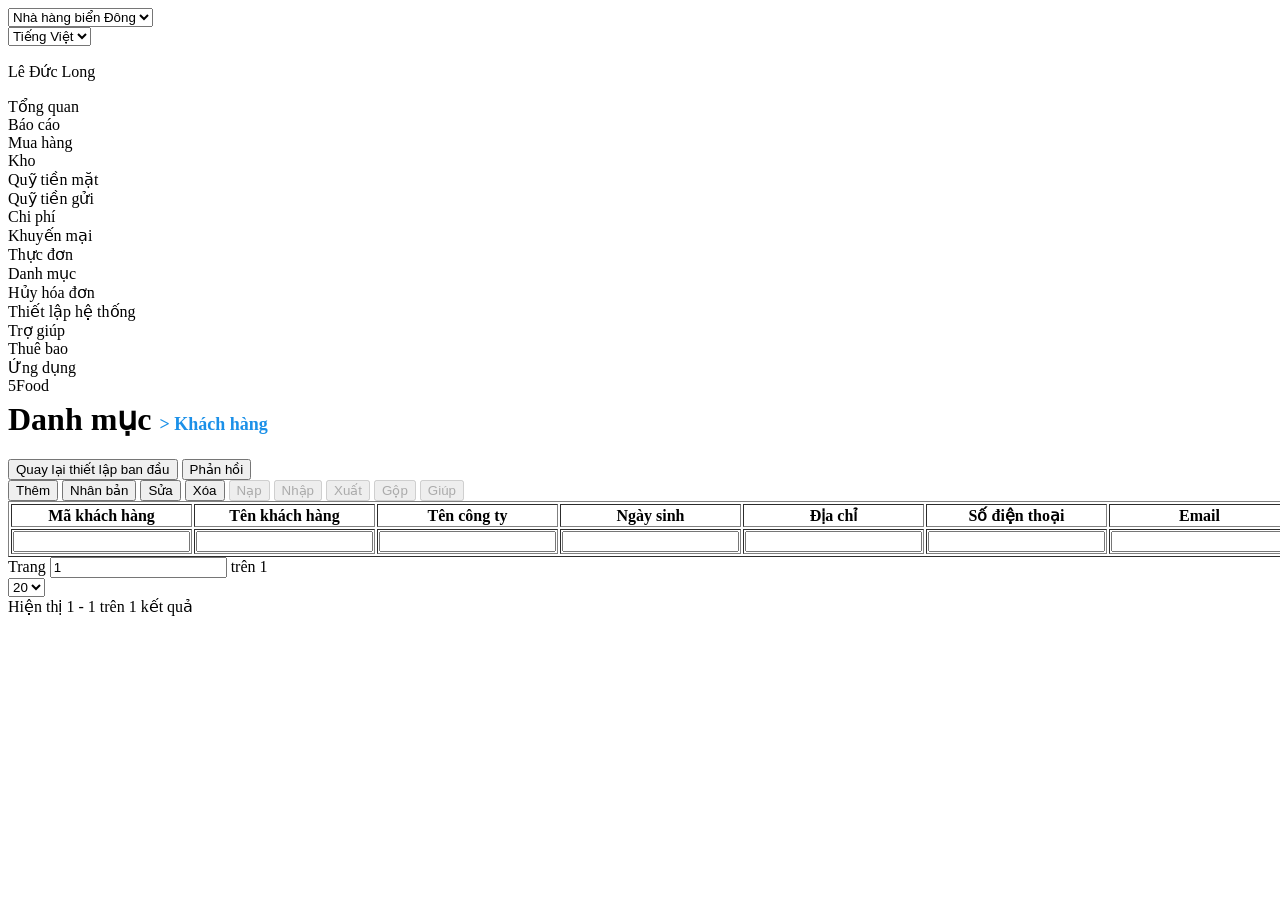
==== MISA.CukCuk08/wwwroot/page/category/customer.html @ 1d69085d "First commit" ====
﻿<!DOCTYPE html>
<html>
<head>
    <meta charset="utf-8" />
    <title>Danh mục khách hàng</title>
    <link href="/css/common/main.css" rel="stylesheet" />
    <link href="/css/common/container.css" rel="stylesheet" />
    <link href="/css/common/header.css" rel="stylesheet" />
    <link href="/css/common/menu.css" rel="stylesheet" />
    <link href="/css/common/grid.css" rel="stylesheet" />
    <link href="/css/common/toolbar.css" rel="stylesheet" />
    <link href="/css/common/button.css" rel="stylesheet" />
    <link href="/css/common/dialog.css" rel="stylesheet" />
    <link href="/css/common/paging.css" rel="stylesheet" />
    <link rel="icon" type="image/png" href="/content/favicon/favicon.ico" />
</head>
<body>
    <!--Header-->
    <div class="header">
        <div class="header-left">
            <div class="header-logo">
                <div class="icon-left-header"></div>
                <div class="logo"></div>
            </div>
            <div class="select-restaurant">
                <select>
                    <option>Nhà hàng biển Đông</option>
                    <option>Nhà hàng biển Tây</option>
                </select>
            </div>
        </div>
        <div class="header-right">
            <div class="select-language">
                <select>
                    <option>Tiếng Việt</option>
                    <option>Tiếng Anh</option>
                </select>
            </div>
            <div class="noti-icon"></div>
            <div class="question-icon"></div>
            <div class="messenger-icon"></div>
            <div class="account">
                <div class="account-icon"></div>
                <div class="account-name">
                    <p>Lê Đức Long</p>
                </div>
                <div class="account-icon-dropdown"></div>
            </div>
        </div>
    </div>
    <!--Container-->
    <div class="container">
        <div class="menu bg-primary">
            <div class="menu-item">
                <div class="menu-item-icon icon-home"></div>
                <div class="menu-item-text">Tổng quan</div>
            </div>
            <div class="menu-item">
                <div class="menu-item-icon icon-report"></div>
                <div class="menu-item-text">Báo cáo</div>
            </div>
            <div class="menu-item">
                <div class="menu-item-icon icon-buy"></div>
                <div class="menu-item-text">Mua hàng</div>
            </div>
            <div class="menu-item">
                <div class="menu-item-icon icon-store"></div>
                <div class="menu-item-text">Kho</div>
            </div>
            <div class="menu-item">
                <div class="menu-item-icon icon-money"></div>
                <div class="menu-item-text">Quỹ tiền mặt</div>
            </div>
            <div class="menu-item">
                <div class="menu-item-icon icon-saving"></div>
                <div class="menu-item-text">Quỹ tiền gửi</div>
            </div>
            <div class="menu-item">
                <div class="menu-item-icon icon-fee"></div>
                <div class="menu-item-text">Chi phí</div>
            </div>
            <div class="menu-item">
                <div class="menu-item-icon icon-discount"></div>
                <div class="menu-item-text">Khuyến mại</div>
            </div>
            <div class="menu-item">
                <div class="menu-item-icon icon-menu"></div>
                <div class="menu-item-text">Thực đơn</div>
            </div>
            <div class="menu-item">
                <div class="menu-item-icon icon-directory"></div>
                <div class="menu-item-text">Danh mục</div>
            </div>
            <div class="menu-item">
                <div class="menu-item-icon icon-cancel"></div>
                <div class="menu-item-text">Hủy hóa đơn</div>
            </div>
            <div class="menu-item">
                <div class="menu-item-icon icon-setting"></div>
                <div class="menu-item-text">Thiết lập hệ thống</div>
            </div>
            <div class="menu-item">
                <div class="menu-item-icon icon-help"></div>
                <div class="menu-item-text">Trợ giúp</div>
            </div>
            <div class="menu-item">
                <div class="menu-item-icon icon-subscription"></div>
                <div class="menu-item-text">Thuê bao</div>
            </div>
            <div class="menu-item">
                <div class="menu-item-icon icon-apps"></div>
                <div class="menu-item-text">Ứng dụng</div>
            </div>
            <div class="menu-item">
                <div class="menu-item-icon icon-5Food"></div>
                <div class="menu-item-text">5Food</div>
            </div>

        </div>
        <!--Content-->
        <div class="content">
            <div class="content-header">
                <h1 style="margin-top: 5px">Danh mục <span style="color: #1b90e8; font-size:18px;">> Khách hàng</span></h1>
                <button class="btn btnBackToDefault">Quay lại thiết lập ban đầu</button>
                <button class="btn btnResponse">Phản hồi</button>
            </div>
            <div class="content-body">
                <!--Toolbar-->
                <div class="toolbar">
                    <button id="btnAdd">
                        <div class="btn-icon btn-icon-add"></div>
                        <dic class="btn-text">Thêm</dic>
                    </button>
                    <button id="btnDuplicate">
                        <div class="btn-icon btn-icon-duplicate"></div>
                        <dic class="btn-text">Nhân bản</dic>
                    </button>
                    <button id="btnEdit">
                        <div class="btn-icon btn-icon-edit"></div>
                        <dic class="btn-text">Sửa</dic>
                    </button>
                    <button id="btnDelete">
                        <div class="btn-icon btn-icon-delete"></div>
                        <dic class="btn-text">Xóa</dic>
                    </button>
                    <button id="btnRefresh" disabled>
                        <div class="btn-icon btn-icon-refresh"></div>
                        <dic class="btn-text">Nạp</dic>
                    </button>
                    <button id="btnImport" disabled>
                        <div class="btn-icon btn-icon-import"></div>
                        <dic class="btn-text">Nhập</dic>
                    </button>
                    <button id="btnExport" disabled>
                        <div class="btn-icon btn-icon-export"></div>
                        <dic class="btn-text">Xuất</dic>
                    </button>
                    <button id="btnGroupCustomer" disabled>
                        <div class="btn-icon btn-icon-group-customer"></div>
                        <dic class="btn-text">Gộp</dic>
                    </button>
                    <button id="btnHelpText" disabled>
                        <div class="btn-icon btn-icon-help"></div>
                        <dic class="btn-text">Giúp</dic>
                    </button>
                </div>
                <!--Grid-->
                <div class="grid">
                    <table id="tbListCustomer" width="100%" border="1">
                        <thead>
                            <tr>
                                <th>Mã khách hàng</th>
                                <th>Tên khách hàng</th>
                                <th>Tên công ty</th>
                                <th>Ngày sinh</th>
                                <th>Địa chỉ</th>
                                <th>Số điện thoại</th>
                                <th>Email</th>
                                <th>Là thành viên 5 Food</th>
                            </tr>
                            <tr>
                                <th><input class="search-input" type="text" /></th>
                                <th><input class="search-input" type="text" /></th>
                                <th><input class="search-input" type="text" /></th>
                                <th><input class="search-input" type="text" /></th>
                                <th><input class="search-input" type="text" /></th>
                                <th><input class="search-input" type="text" /></th>
                                <th><input class="search-input" type="text" /></th>
                                <th><input class="search-input" type="text" /></th>
                            </tr>
                        </thead>
                        <tbody>
                        </tbody>
                    </table>
                </div>
            </div>
            <!--điều hướng cuối table-->
            <div class="grid-footer">
                <div class="change-page">
                    <!--chuyển về trang đầu tiên-->
                    <div id="first-page" class="btn btnFirstPage"></div>

                    <!--chuyển về trang trước-->
                    <div id="pre-page" class="btn btnPrePage"></div>

                    <div class="btn-break"></div>

                    <!--thông tin trang đang xem-->
                    <div class="info-page">
                        <span>Trang </span>
                        <input id="page-number" type="number" name="number-of-page" value="1" min="1" />
                        <span>trên <span class="total-page">1</span></span> 
                        
                    </div>

                    <div class="btn-break"></div>

                    <!--chuyển đến trang tiếp theo-->
                    <div id="next-page" class="btn btn btnNextPage"></div>

                    <!--chuyển về trang cuối-->
                    <div id="end-page" class="btn btn btnEndPage"></div>

                    <div class="btn-break"></div>

                    <!--load lại trang-->
                    <div class="btn btnReload"></div>

                    <div class="btn-break"></div>

                    <!--lựa chọn số lượng bản ghi hiện thị trên một trang-->
                    <div class="select-number-row">
                        <select id="select-num-row">
                            <option value="20">20</option>
                            <option value="30">30</option>
                            <option value="40">40</option>
                        </select>
                    </div>
                </div>

                <!--thông tin vị trí các bản ghi hiện thị trên trang-->
                <div class="info-page-number">
                    Hiện thị <span class="start-row">1</span> - <span class="end-row">1</span> trên <span class="total-row">1</span> kết quả
                </div>
            </div>
        </div>
    </div>

    <!--Form thông tin chi tiết-->
    <div id="frmDialogDetail" class="form-dialog" style="display:none">
        <div class="dialog-modal"></div>
        <div class="dialog">
            <div class="dialog-titlebar">
                <div class="title">Khách hàng</div>
                <div id="btnCloseHeader" class="btn-close"></div>
            </div>
            <div class="dialog-body">
                <div class="row row-customer-code">
                    <label>Mã khách hàng <span style="color:red;">(*)</span></label>
                    <input required class="small-input two-in-a-line-input" id="txtCustomerCode" type="text" />
                    <label>Tên khách hàng <span style="color:red;">(*)</span></label>
                    <input required class="small-input" id="txtCustomerName" type="text" />
                </div>
                <div class="row row-member-code">
                    <label>Mã Thẻ Thành Viên</label>
                    <input class="small-input" id="txtMemberCode" type="text" />
                    <label style="margin-left: 15px; margin-right: 4px;">Avatar khách hàng</label>
                    <input class="small-input" id="fileImg" type="file" />
                </div>
                <div class="row">
                    <label>Nhóm khách hàng</label>
                    <input class="small-input" id="txtGroupCustomer" type="text" />
                </div>
                <div class="row">
                    <label>Số điện thoại <span style="color:red;">(*)</span></label>
                    <input required class="small-input" id="txtPhoneNumber" type="text" />
                </div>
                <div class="row">
                    <label>Ngày sinh</label>
                    <input class="small-input two-in-a-line-input" id="dtBirthday" type="date" />
                </div>
                <div class="row">
                    <label>Tên công ty</label>
                    <input class="small-input" id="txtCompanyName" type="text" />
                </div>
                <div class="row">
                    <label>Mã số thuế</label>
                    <input class="small-input two-in-a-line-input" id="txtDebitNumber" type="text" />
                </div>
                <div class="row">
                    <label>Email</label>
                    <input class="small-input" id="txtEmail" type="text" />
                    <label style="margin-right: 155px; margin-left: 15px">Là thành viên 5 Food</label>
                    <input id="ckIs5FoodMember" type="checkbox" />
                </div>
                <div class="row">
                    <label>Địa chỉ</label>
                    <input class="large-input" id="txtAddress" type="text" />
                </div>
                <div class="row">
                    <label>Ghi chú</label>
                    <input class="large-input" id="txtNote" type="text" />
                </div>
                <div class="avatar-picture">
                    <img class="ava-img" src="/content/images/Gau.gif" alt="Avatar picture" />
                </div>
            </div>
            <div class="dialog-footer">
                <div class="footer-right">
                    <button class="btn" id="btnSave">Cất</button>
                    <button class="btn" id="btnSaveAdd">Cất & Thêm</button>
                    <button class="btn" id="btnClose">Đóng</button>
                </div>
                <div class="footer-left">
                    <button class="btn" id="btnHelp">Giúp</button>
                </div>
            </div>
        </div>
    </div>
    <script src="/js/lib/jquery-3.5.1.min.js"></script>
    <script src="/js/helps/resource.js"></script>
    <script src="/js/helps/common.js"></script>
    <script src="/js/page/customer.js"></script>
</body>
</html>
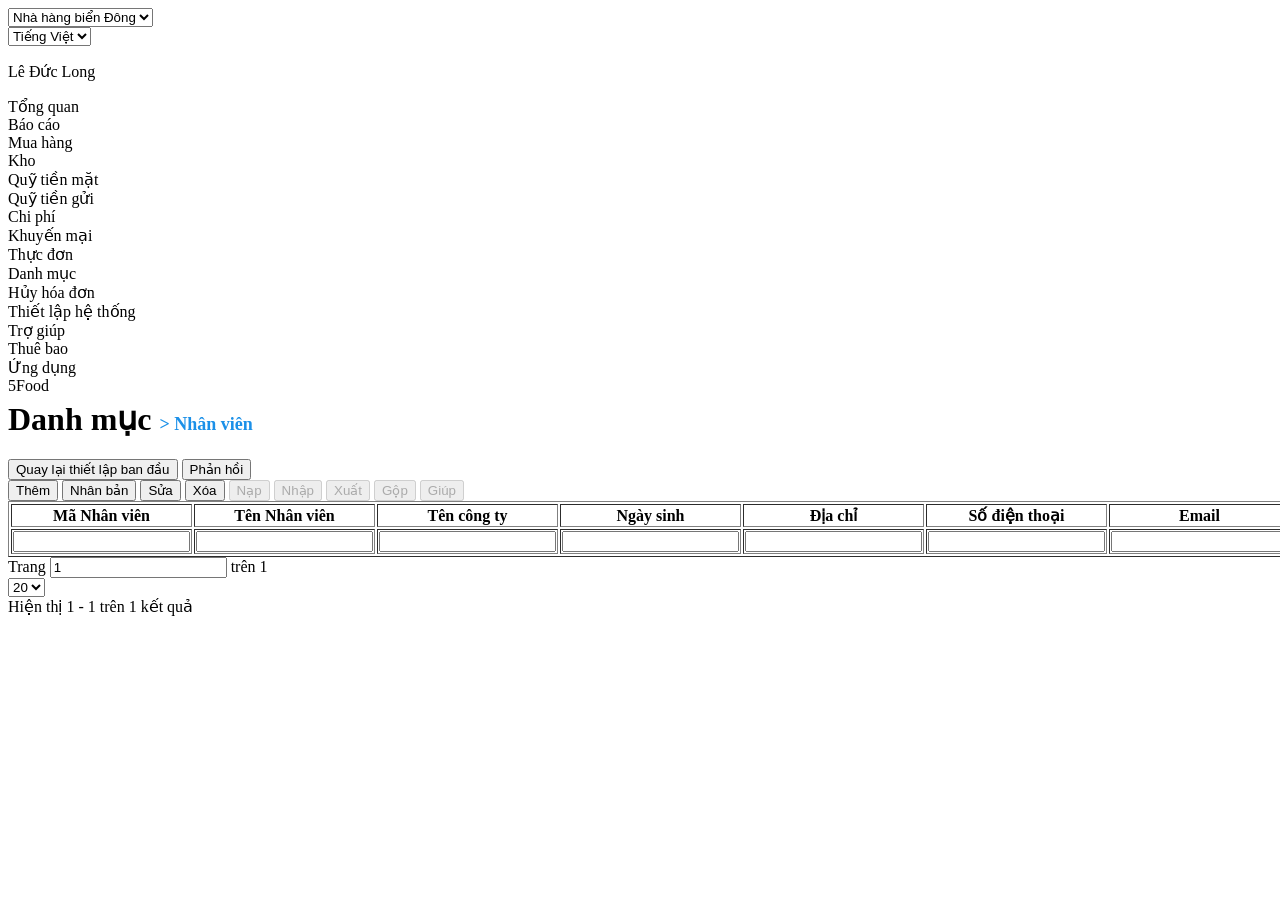
==== commit aa76d132: "Almost done Dialog UI" ====
--- a/MISA.CukCuk08/wwwroot/page/category/customer.html
+++ b/MISA.CukCuk08/wwwroot/page/category/customer.html
@@ -2,7 +2,7 @@
 <html>
 <head>
     <meta charset="utf-8" />
-    <title>Danh mục khách hàng</title>
+    <title>Danh mục Nhân viên</title>
     <link href="/css/common/main.css" rel="stylesheet" />
     <link href="/css/common/container.css" rel="stylesheet" />
     <link href="/css/common/header.css" rel="stylesheet" />
@@ -120,7 +120,7 @@
         <!--Content-->
         <div class="content">
             <div class="content-header">
-                <h1 style="margin-top: 5px">Danh mục <span style="color: #1b90e8; font-size:18px;">> Khách hàng</span></h1>
+                <h1 style="margin-top: 5px">Danh mục <span style="color: #1b90e8; font-size:18px;">> Nhân viên</span></h1>
                 <button class="btn btnBackToDefault">Quay lại thiết lập ban đầu</button>
                 <button class="btn btnResponse">Phản hồi</button>
             </div>
@@ -169,8 +169,8 @@
                     <table id="tbListCustomer" width="100%" border="1">
                         <thead>
                             <tr>
-                                <th>Mã khách hàng</th>
-                                <th>Tên khách hàng</th>
+                                <th>Mã Nhân viên</th>
+                                <th>Tên Nhân viên</th>
                                 <th>Tên công ty</th>
                                 <th>Ngày sinh</th>
                                 <th>Địa chỉ</th>
@@ -209,8 +209,8 @@
                     <div class="info-page">
                         <span>Trang </span>
                         <input id="page-number" type="number" name="number-of-page" value="1" min="1" />
-                        <span>trên <span class="total-page">1</span></span> 
-                        
+                        <span>trên <span class="total-page">1</span></span>
+
                     </div>
 
                     <div class="btn-break"></div>
@@ -251,59 +251,90 @@
         <div class="dialog-modal"></div>
         <div class="dialog">
             <div class="dialog-titlebar">
-                <div class="title">Khách hàng</div>
+                <div class="title">Thông tin Nhân viên</div>
                 <div id="btnCloseHeader" class="btn-close"></div>
             </div>
             <div class="dialog-body">
-                <div class="row row-customer-code">
-                    <label>Mã khách hàng <span style="color:red;">(*)</span></label>
-                    <input required class="small-input two-in-a-line-input" id="txtCustomerCode" type="text" />
-                    <label>Tên khách hàng <span style="color:red;">(*)</span></label>
-                    <input required class="small-input" id="txtCustomerName" type="text" />
-                </div>
-                <div class="row row-member-code">
-                    <label>Mã Thẻ Thành Viên</label>
-                    <input class="small-input" id="txtMemberCode" type="text" />
-                    <label style="margin-left: 15px; margin-right: 4px;">Avatar khách hàng</label>
-                    <input class="small-input" id="fileImg" type="file" />
-                </div>
-                <div class="row">
-                    <label>Nhóm khách hàng</label>
-                    <input class="small-input" id="txtGroupCustomer" type="text" />
-                </div>
-                <div class="row">
-                    <label>Số điện thoại <span style="color:red;">(*)</span></label>
-                    <input required class="small-input" id="txtPhoneNumber" type="text" />
-                </div>
-                <div class="row">
-                    <label>Ngày sinh</label>
-                    <input class="small-input two-in-a-line-input" id="dtBirthday" type="date" />
-                </div>
-                <div class="row">
-                    <label>Tên công ty</label>
-                    <input class="small-input" id="txtCompanyName" type="text" />
-                </div>
-                <div class="row">
-                    <label>Mã số thuế</label>
-                    <input class="small-input two-in-a-line-input" id="txtDebitNumber" type="text" />
-                </div>
-                <div class="row">
-                    <label>Email</label>
-                    <input class="small-input" id="txtEmail" type="text" />
-                    <label style="margin-right: 155px; margin-left: 15px">Là thành viên 5 Food</label>
-                    <input id="ckIs5FoodMember" type="checkbox" />
-                </div>
-                <div class="row">
-                    <label>Địa chỉ</label>
-                    <input class="large-input" id="txtAddress" type="text" />
-                </div>
-                <div class="row">
-                    <label>Ghi chú</label>
-                    <input class="large-input" id="txtNote" type="text" />
-                </div>
-                <div class="avatar-picture">
-                    <img class="ava-img" src="/content/images/Gau.gif" alt="Avatar picture" />
-                </div>
+                <div class="general-info">
+                    <div class="row">
+                        <h4>Thông tin chung</h4>
+                    </div>
+                    <div class="row">
+                        <label>Mã Nhân Viên <span style="color:red;">(*)</span></label>
+                        <input required class="avg-input" id="txtStaffCode" type="text" />
+                    </div>
+                    <div class="row">
+                        <label>Tên Nhân viên <span style="color:red;">(*)</span></label>
+                        <input required class="avg-input" id="txtStaffName" type="text" />
+                    </div>
+                    <div class="row">
+                        <label>Ngày sinh</label>
+                        <input class="small-input" id="dtBirthday" type="date" />
+                        <label>Giới tính</label>
+                        <select class="small-input" id="slGender">
+                            <option>Nam</option>
+                            <option>Nữ</option>
+                        </select>
+                    </div>
+                    <div class="row">
+                        <label>Email<span style="color:red;">(*)</span></label>
+                        <input required class="avg-input" id="txtEmail" type="text" />
+                    </div>
+                    <div class="row">
+                        <label>Số điện thoại <span style="color:red;">(*)</span></label>
+                        <input required class="avg-input" id="txtPhoneNumber" type="text" />
+                    </div>
+                    <div class="row">
+                        <label>Số CMT</label>
+                        <input class="small-input" id="txtIdNumber" type="text" style="height:22px;" />
+                        <label>Ngày cấp</label>
+                        <input class="small-input" id="dtGivenDate" type="date" />
+                    </div>
+                    <!--<div class="avatar-picture">
+                        <img class="ava-img" src="/content/images/Gau.gif" alt="Avatar picture" />
+                    </div>-->
+                    <div class="row">
+                        <label>Nơi cấp</label>
+                        <input class="large-input" id="txtGivenPlace" type="text" />
+                    </div>
+                </div>
+                <div class="work-info">
+                    <div class="row">
+                        <h4>Thông tin công việc</h4>
+                    </div>
+                    <div class="row">
+                        <label>Vị trí</label>
+                        <select class="large-select" id="txtPosition">
+                            <option>Giám đốc</option>
+                            <option>Nhân viên</option>
+                            <option>Fresher</option>
+                        </select>
+                    </div>
+                    <div class="row">
+                        <label>Phòng ban</label>
+                        <select class="large-select" id="slDepartment">
+                            <option>Phòng đào tạo</option>
+                            <option>Phòng nghiên cứu công nghệ</option>
+                        </select>
+                    </div>
+                    <div class="row">
+                        <label>Mã số thuế</label>
+                        <input class="small-input" id="txtDebitNumber" type="text" />
+                        <label>Mức lương</label>
+                        <input class="avg-input" id="txtSalary" type="text" />
+                    </div>
+                    <div class="row">
+                        <label>Ngày gia nhập</label>
+                        <input class="small-select" id="dtStartDate" type="date" />
+                        <label>Tình trạng</label>
+                        <select class="avg-select" id="slStatus">
+                            <option>Đang làm việc</option>
+                            <option>Đã nghỉ việc</option>
+                        </select>
+                    </div>
+                </div>
+
+
             </div>
             <div class="dialog-footer">
                 <div class="footer-right">
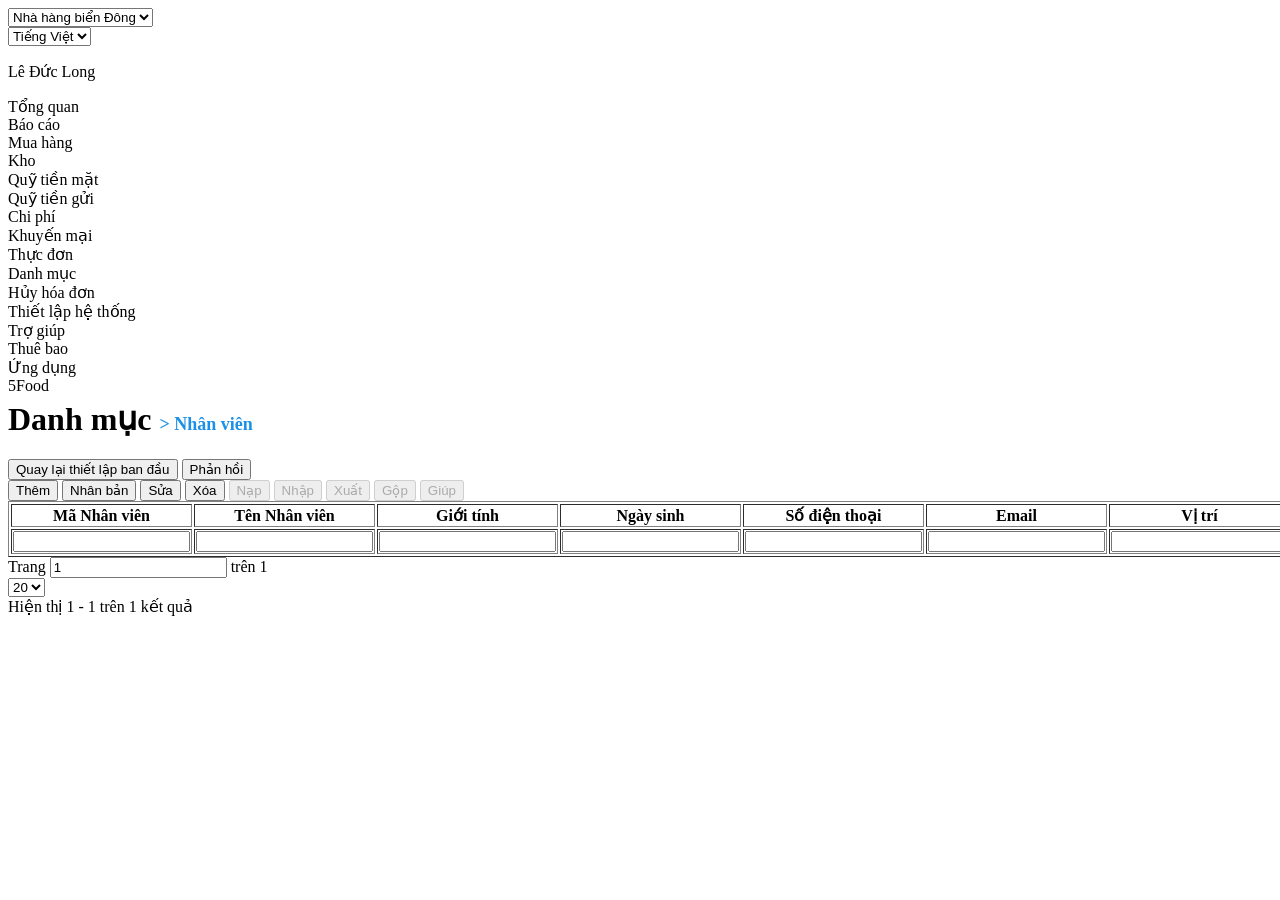
==== commit 765dbbf4: "Done UI" ====
--- a/MISA.CukCuk08/wwwroot/page/category/customer.html
+++ b/MISA.CukCuk08/wwwroot/page/category/customer.html
@@ -171,14 +171,18 @@
                             <tr>
                                 <th>Mã Nhân viên</th>
                                 <th>Tên Nhân viên</th>
-                                <th>Tên công ty</th>
+                                <th>Giới tính</th>
                                 <th>Ngày sinh</th>
-                                <th>Địa chỉ</th>
                                 <th>Số điện thoại</th>
                                 <th>Email</th>
-                                <th>Là thành viên 5 Food</th>
+                                <th>Vị trí</th>
+                                <th>Phòng ban</th>
+                                <th>Mức Lương</th>
+                                <th>Tình trạng công việc</th>
                             </tr>
                             <tr>
+                                <th><input class="search-input" type="text" /></th>
+                                <th><input class="search-input" type="text" /></th>
                                 <th><input class="search-input" type="text" /></th>
                                 <th><input class="search-input" type="text" /></th>
                                 <th><input class="search-input" type="text" /></th>
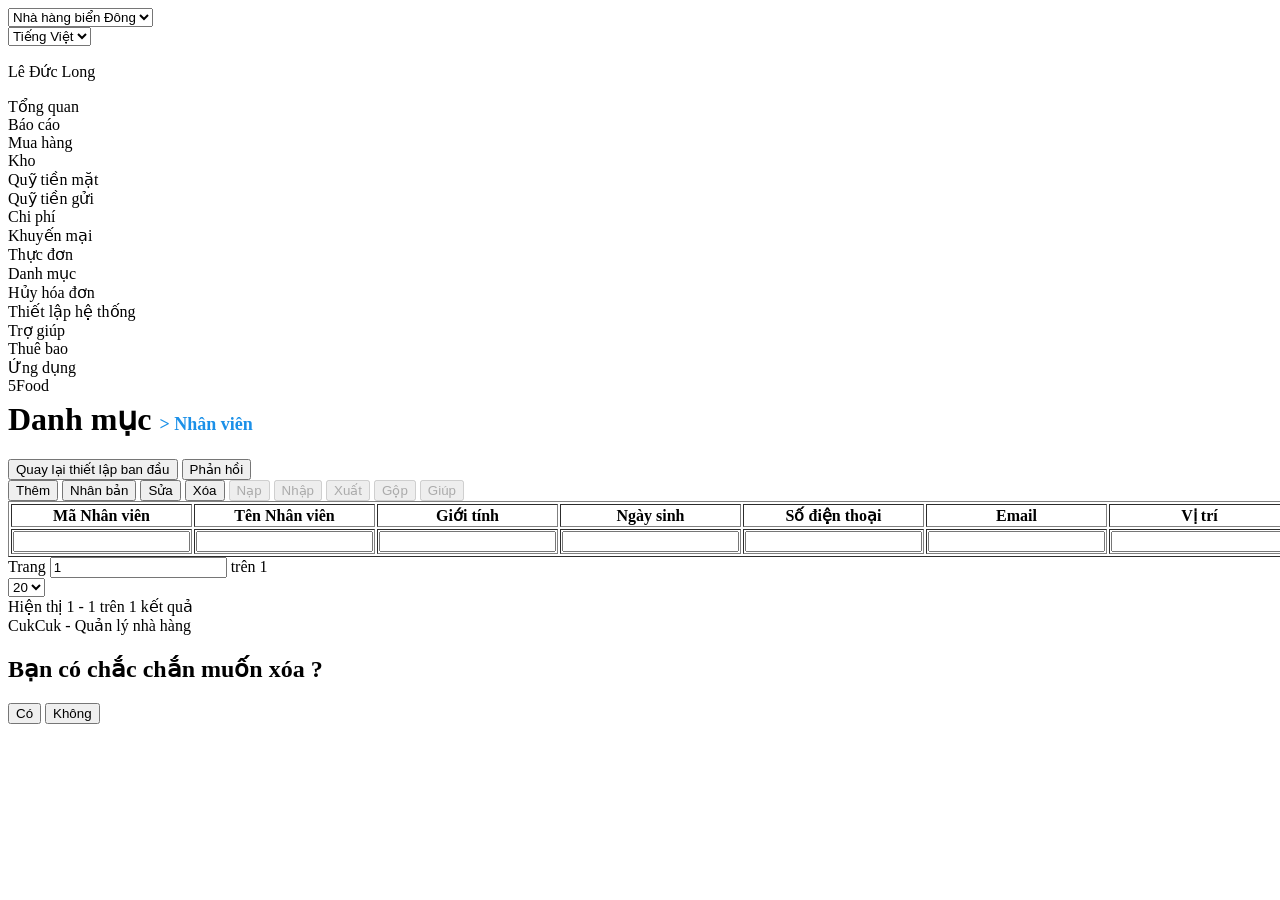
==== commit 07558eb4: "Finish warning before delete" ====
--- a/MISA.CukCuk08/wwwroot/page/category/customer.html
+++ b/MISA.CukCuk08/wwwroot/page/category/customer.html
@@ -12,6 +12,7 @@
     <link href="/css/common/button.css" rel="stylesheet" />
     <link href="/css/common/dialog.css" rel="stylesheet" />
     <link href="/css/common/paging.css" rel="stylesheet" />
+    <link href="/css/common/warning.css" rel="stylesheet" />
     <link rel="icon" type="image/png" href="/content/favicon/favicon.ico" />
 </head>
 <body>
@@ -290,7 +291,7 @@
                     </div>
                     <div class="row">
                         <label>Số CMT</label>
-                        <input class="small-input" id="txtIdNumber" type="text" style="height:22px;" />
+                        <input class="small-input" id="txtIdCard" type="text" style="height:22px;" />
                         <label>Ngày cấp</label>
                         <input class="small-input" id="dtGivenDate" type="date" />
                     </div>
@@ -308,17 +309,22 @@
                     </div>
                     <div class="row">
                         <label>Vị trí</label>
-                        <select class="large-select" id="txtPosition">
+                        <select class="large-select" id="slPosition">
                             <option>Giám đốc</option>
                             <option>Nhân viên</option>
-                            <option>Fresher</option>
+                            <option>Quản lý nhân sự</option>
+                            <option>Quản lý dự án</option>
+                            <option>Phó tổng giám đốc</option>
                         </select>
                     </div>
                     <div class="row">
                         <label>Phòng ban</label>
                         <select class="large-select" id="slDepartment">
                             <option>Phòng đào tạo</option>
-                            <option>Phòng nghiên cứu công nghệ</option>
+                            <option>Phòng nghiên cứu</option>
+                            <option>Văn phòng Đà Nẵng</option>
+                            <option>Khối sản xuất</option>
+                            <option>Văn phòng Hà Nội</option>
                         </select>
                     </div>
                     <div class="row">
@@ -334,6 +340,7 @@
                         <select class="avg-select" id="slStatus">
                             <option>Đang làm việc</option>
                             <option>Đã nghỉ việc</option>
+                            <option>Đang thử việc</option>
                         </select>
                     </div>
                 </div>
@@ -348,6 +355,25 @@
                 </div>
                 <div class="footer-left">
                     <button class="btn" id="btnHelp">Giúp</button>
+                </div>
+            </div>
+        </div>
+    </div>
+    <div id="warning-box">
+        <div class="warning-modal"></div>
+        <div class="warning">
+            <div class="warning-titlebar">
+                <div class="title">CukCuk - Quản lý nhà hàng</div>
+            </div>
+            <div class="warning-body">
+                <div class="content-warning">
+                    <div class="icon">
+                    </div>
+                    <h2 class="content">Bạn có chắc chắn muốn xóa <span id="staff-name"></span> ?</h2>
+                </div>
+                <div class="button-group">
+                    <button id="btn-yes-warning">Có</button>
+                    <button id="btn-close-warning">Không</button>
                 </div>
             </div>
         </div>
